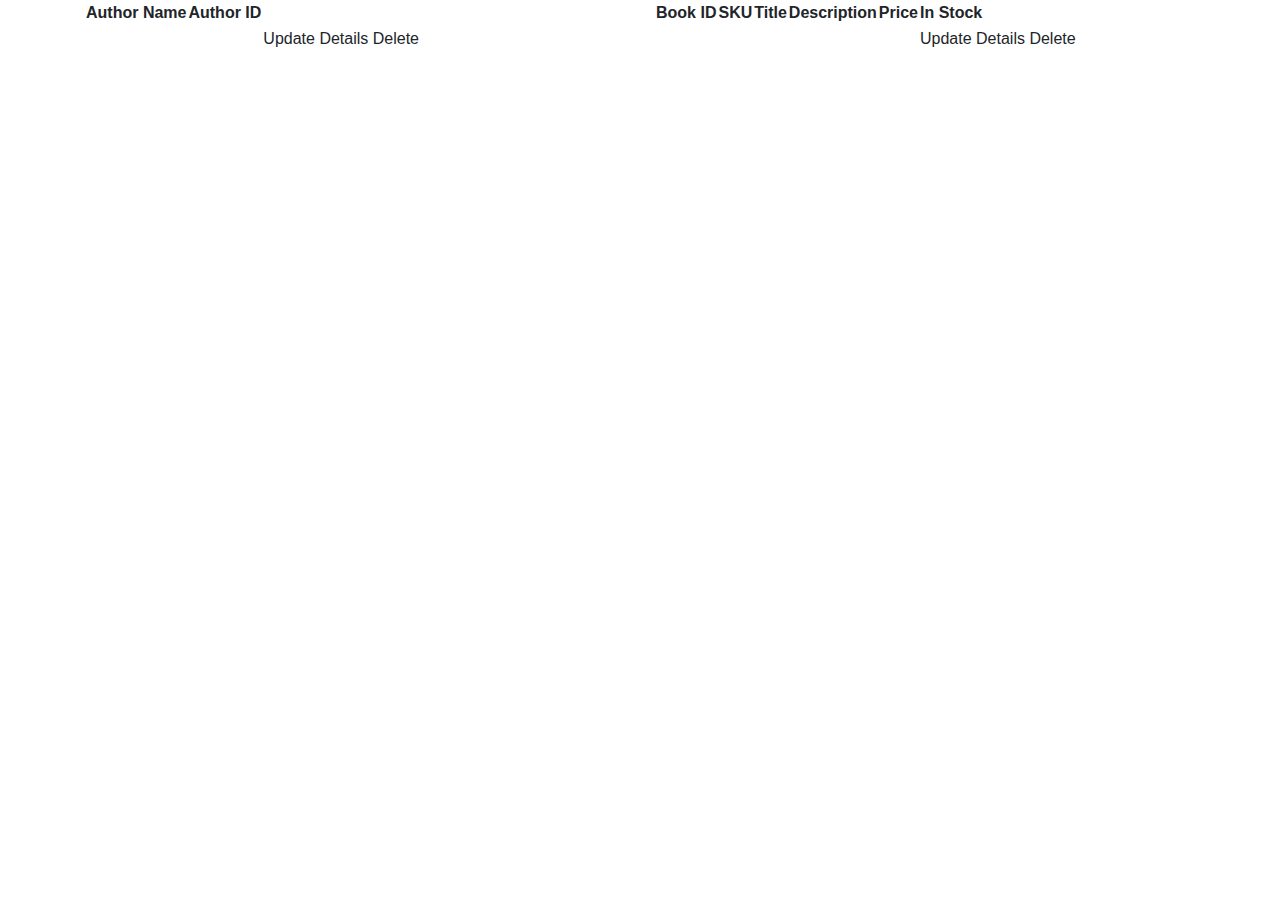
==== src/main/resources/templates/index.html @ 9b866981 "update not working" ====
<!DOCTYPE html>
<html lang="en" xmlns:th="http://www.thymeleaf.org">
<head>
    <meta charset="UTF-8">
    <title>Title</title>

    <!--Bootstrap CSS-->
    <link rel="stylesheet" href="https://stackpath.bootstrapcdn.com/bootstrap/4.3.1/css/bootstrap.min.css" integrity="sha384-ggOyR0iXCbMQv3Xipma34MD+dH/1fQ784/j6cY/iJTQUOhcWr7x9JvoRxT2MZw1T" crossorigin="anonymous">

</head>
<body>

<div th:replace="base :: navlinks"></div>

<div class="container">
    <div class="row">
        <div class="col-sm-6">
            <table>
                <tr>
                    <th>Author Name</th>
                    <th>Author ID</th>
                </tr>
                <tr th:each="author : ${authors}">
                    <td th:text="${author.authorName}"></td>
                    <td th:text="${author.authorID}"></td>
                    <td>
                        <a th:href="@{update/{id}(id=${author.authorID})}">Update</a>
                        <a th:href="@{detail/{id}(id=${author.authorID})}">Details</a>
                        <a th:href="@{delete/{id}(id=${author.authorID})}">Delete</a>
                    </td>
                </tr>
            </table>
        </div>
        <div class="col-sm-6">
            <table>
                <tr>
                    <th>Book ID</th>
                    <th>SKU</th>
                    <th>Title</th>
                    <th>Description</th>
                    <th>Price</th>
                    <th>In Stock</th>
                </tr>
                <tr th:each="book : ${books}">
                    <td th:text="${book.bookID}"></td>
                    <td th:text="${book.sku}"></td>
                    <td th:text="${book.description}"></td>
                    <td th:text="${book.price}"></td>
                    <td th:text="${book.author.authorName}"></td>
                    <td>
                        <a th:href="@{update_book/{id}(id=${book.bookID})}">Update</a>
                        <a th:href="@{detail_book/{id}(id=${book.bookID})}">Details</a>
                        <a th:href="@{delete_book/{id}(id=${book.bookID})}">Delete</a>
                    </td>
                </tr>
            </table>
        </div>
    </div>

</div>


<!--Bootstrap JS-->
<script src="https://code.jquery.com/jquery-3.3.1.slim.min.js" integrity="sha384-q8i/X+965DzO0rT7abK41JStQIAqVgRVzpbzo5smXKp4YfRvH+8abtTE1Pi6jizo" crossorigin="anonymous"></script>
<script src="https://cdnjs.cloudflare.com/ajax/libs/popper.js/1.14.7/umd/popper.min.js" integrity="sha384-UO2eT0CpHqdSJQ6hJty5KVphtPhzWj9WO1clHTMGa3JDZwrnQq4sF86dIHNDz0W1" crossorigin="anonymous"></script>
<script src="https://stackpath.bootstrapcdn.com/bootstrap/4.3.1/js/bootstrap.min.js" integrity="sha384-JjSmVgyd0p3pXB1rRibZUAYoIIy6OrQ6VrjIEaFf/nJGzIxFDsf4x0xIM+B07jRM" crossorigin="anonymous"></script>

</body>
</html>
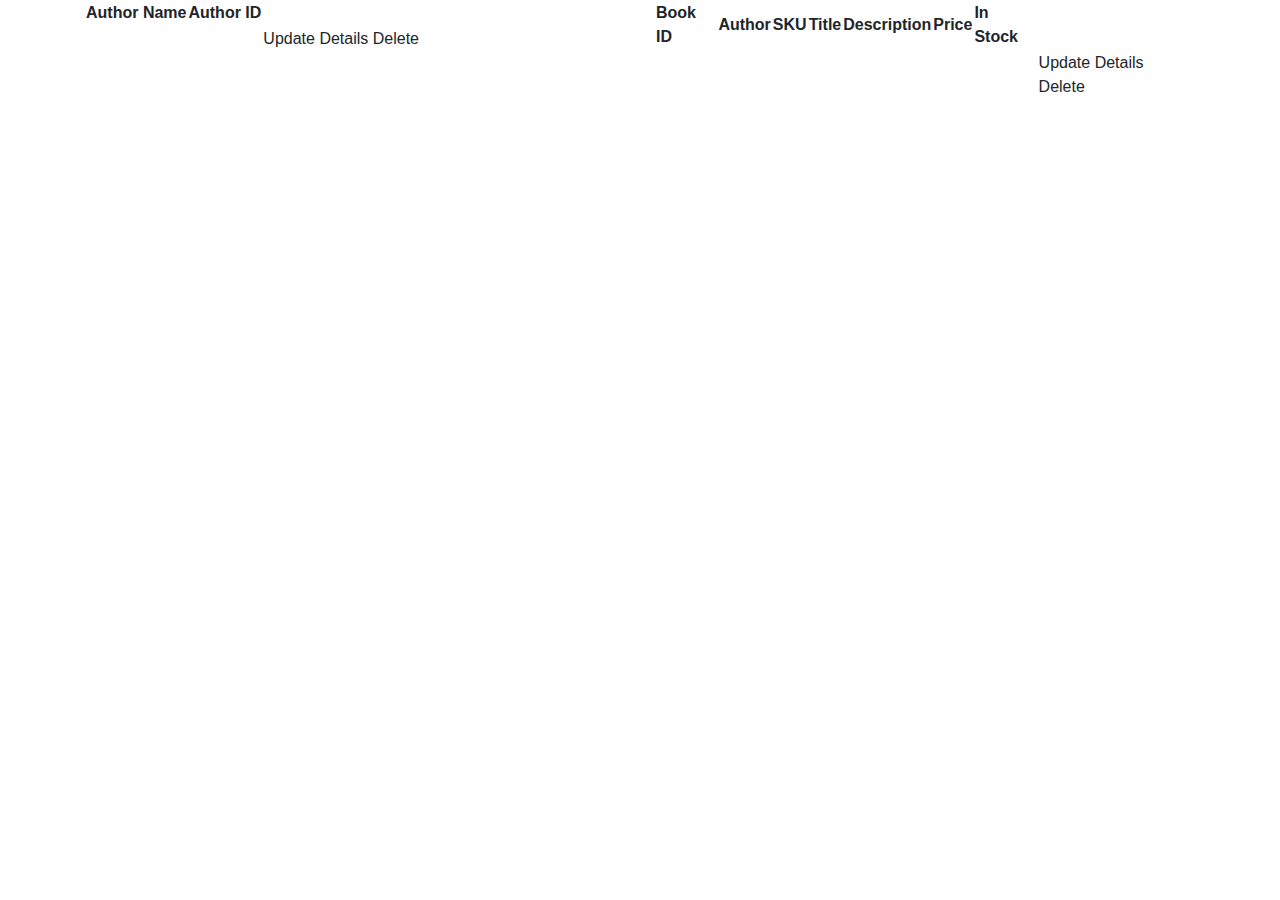
==== commit 0e5aa877: "Some Updates and bug fixes - Cannot delete a book?" ====
--- a/src/main/resources/templates/index.html
+++ b/src/main/resources/templates/index.html
@@ -35,6 +35,7 @@
             <table>
                 <tr>
                     <th>Book ID</th>
+                    <th>Author</th>
                     <th>SKU</th>
                     <th>Title</th>
                     <th>Description</th>
@@ -43,10 +44,12 @@
                 </tr>
                 <tr th:each="book : ${books}">
                     <td th:text="${book.bookID}"></td>
+                    <td th:text="${book.author.authorName}"></td>
                     <td th:text="${book.sku}"></td>
+                    <td th:text="${book.title}"></td>
                     <td th:text="${book.description}"></td>
                     <td th:text="${book.price}"></td>
-                    <td th:text="${book.author.authorName}"></td>
+                    <td th:text="${book.isInStock}"></td>
                     <td>
                         <a th:href="@{update_book/{id}(id=${book.bookID})}">Update</a>
                         <a th:href="@{detail_book/{id}(id=${book.bookID})}">Details</a>
